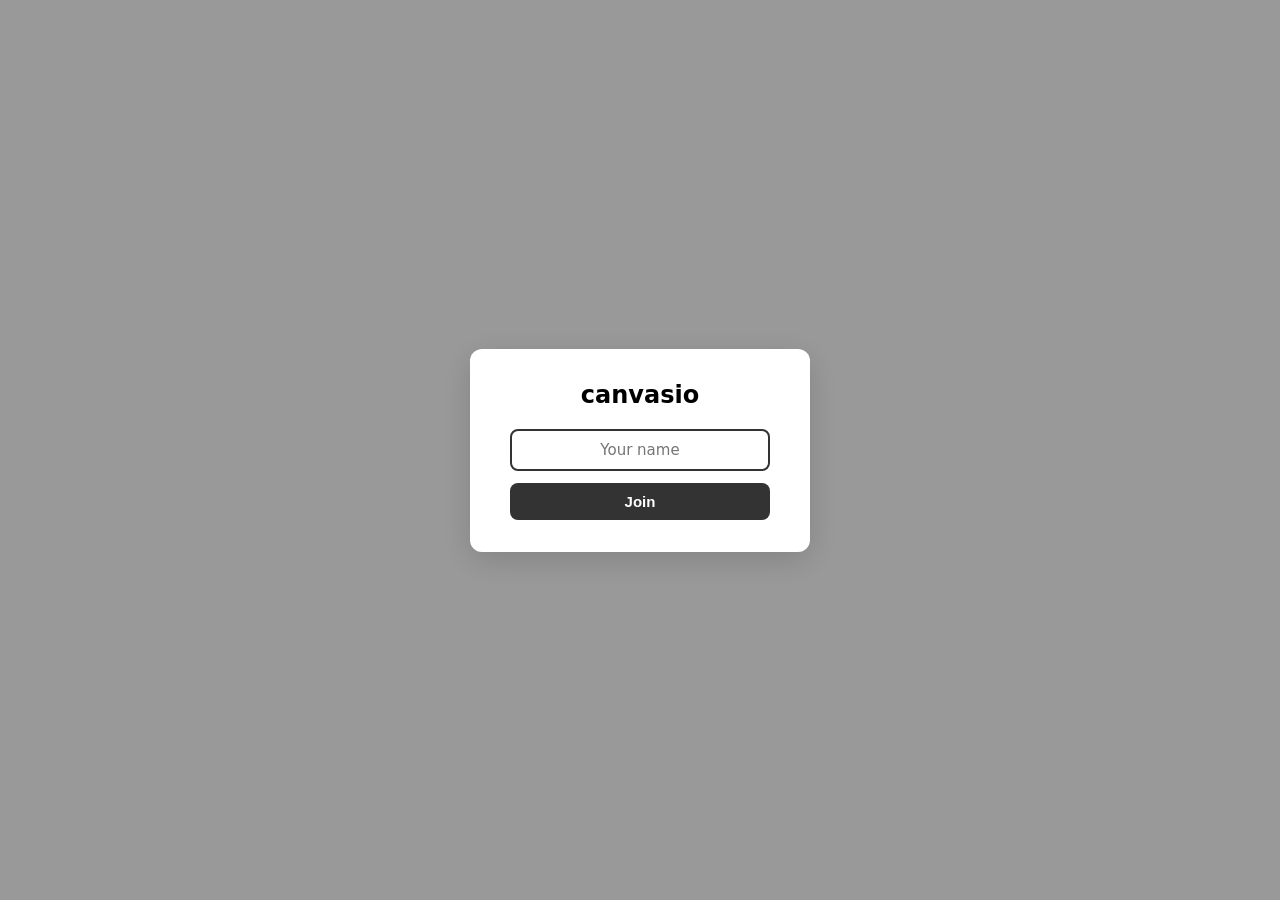
==== index.html @ da80fefc "P3: shape tools (Rect/Circle/Line) with drag preview, undo per-user" ====
<!DOCTYPE html>
<html lang="en">
<head>
<meta charset="UTF-8">
<meta name="viewport" content="width=device-width, initial-scale=1.0">
<title>canvasio</title>
<link rel="stylesheet" href="/static/style.css?v=9">
</head>
<body>
<div id="join-modal">
  <div id="join-card">
    <h1>canvasio</h1>
    <p id="join-room-label"></p>
    <input type="text" id="join-name-input" placeholder="Your name" maxlength="24" autofocus>
    <button id="join-btn">Join</button>
  </div>
</div>
<div id="app" style="display:none">
  <div id="toolbar">
    <div class="tool-group">
      <button id="tool-brush" class="active" data-tool="brush">Brush</button>
      <button id="tool-eraser" data-tool="eraser">Eraser</button>
      <button id="tool-rect" data-tool="rect">Rect</button>
      <button id="tool-circle" data-tool="circle">Circle</button>
      <button id="tool-line" data-tool="line">Line</button>
    </div>
    <div class="tool-group">
      <label>
        <input type="color" id="color-picker" value="#000000">
      </label>
    </div>
    <div class="tool-group">
      <label>
        Size
        <input type="range" id="size-slider" min="1" max="50" value="3">
        <input type="number" id="size-input" min="1" value="3">
      </label>
    </div>
    <button id="clear-btn">Clear</button>
    <button id="undo-btn">Undo</button>
    <span id="room-label"></span>
    <span id="name-display"></span>
    <span id="status" class="disconnected">Disconnected</span>
  </div>
  <canvas id="canvas"></canvas>
  <div id="user-list"></div>
</div>
<div id="clear-modal">
  <div id="clear-card">
    <p>Clear the board for everyone?</p>
    <div id="clear-actions">
      <button id="clear-cancel">Cancel</button>
      <button id="clear-confirm">Clear</button>
    </div>
  </div>
</div>
<script src="/static/script.js?v=9"></script>
</body>
</html>
---- static/style.css ----
* {
  margin: 0;
  padding: 0;
  box-sizing: border-box;
}

body {
  overflow: hidden;
  background: #fff;
  font-family: system-ui, -apple-system, sans-serif;
}

#join-modal {
  position: fixed;
  inset: 0;
  z-index: 100;
  display: none;
  align-items: center;
  justify-content: center;
  background: rgba(0,0,0,0.4);
}

#join-card {
  background: #fff;
  border-radius: 12px;
  padding: 32px 40px;
  text-align: center;
  box-shadow: 0 8px 32px rgba(0,0,0,0.15);
  max-width: 340px;
  width: 90%;
}

#join-card h1 {
  font-size: 24px;
  margin-bottom: 4px;
  font-weight: 700;
}

#join-room-label {
  font-size: 13px;
  color: #888;
  margin-bottom: 20px;
}

#join-name-input {
  display: block;
  width: 100%;
  padding: 10px 14px;
  border: 2px solid #ddd;
  border-radius: 8px;
  font-size: 15px;
  font-family: inherit;
  text-align: center;
  margin-bottom: 12px;
  outline: none;
}

#join-name-input:focus {
  border-color: #333;
}

#join-btn {
  width: 100%;
  padding: 10px;
  border: none;
  border-radius: 8px;
  background: #333;
  color: #fff;
  font-size: 15px;
  font-weight: 600;
  cursor: pointer;
}

#join-btn:hover {
  background: #555;
}

#toolbar {
  position: fixed;
  top: 0;
  left: 0;
  right: 0;
  z-index: 10;
  display: flex;
  align-items: center;
  gap: 12px;
  padding: 8px 16px;
  background: #f5f5f5;
  border-bottom: 1px solid #ddd;
}

.tool-group {
  display: flex;
  align-items: center;
  gap: 6px;
}

#toolbar button {
  padding: 6px 14px;
  border: 1px solid #ccc;
  background: #fff;
  border-radius: 4px;
  cursor: pointer;
  font-size: 13px;
}

#toolbar button:hover {
  background: #eee;
}

#toolbar button.active {
  background: #333;
  color: #fff;
  border-color: #333;
}

#color-picker {
  width: 32px;
  height: 32px;
  border: none;
  cursor: pointer;
  padding: 0;
  background: none;
}

#size-slider {
  width: 80px;
  vertical-align: middle;
}

#size-input {
  width: 44px;
  padding: 2px 4px;
  border: 1px solid #ccc;
  border-radius: 4px;
  font-size: 12px;
  font-family: inherit;
  text-align: center;
}

#clear-btn {
  color: #c00;
  border-color: #c00;
}

#room-label {
  font-size: 12px;
  font-weight: 600;
  color: #555;
  padding: 4px 10px;
  background: #eee;
  border-radius: 4px;
}

#name-display {
  font-size: 12px;
  font-weight: 600;
  color: #333;
  padding: 4px 10px;
  background: #e8f0fe;
  border-radius: 4px;
  cursor: pointer;
  max-width: 140px;
  overflow: hidden;
  text-overflow: ellipsis;
  white-space: nowrap;
}

#name-display:hover {
  background: #d4e3fd;
}

.name-edit-input {
  width: 100%;
  padding: 0;
  border: none;
  outline: none;
  font-size: 12px;
  font-weight: 600;
  font-family: inherit;
  background: transparent;
  color: #333;
}

#status {
  margin-left: auto;
  font-size: 12px;
  padding: 4px 10px;
  border-radius: 4px;
}

#status.connected {
  background: #d4edda;
  color: #155724;
}

#status.disconnected {
  background: #f8d7da;
  color: #721c24;
}

#canvas {
  display: block;
  cursor: crosshair;
}

#cursor-preview {
  position: fixed;
  top: 0;
  left: 0;
  pointer-events: none;
  z-index: 999;
  border-radius: 50%;
  display: none;
  border: 2px solid;
}

#cursor-preview.eraser {
  background: transparent;
  border: 2px dashed #999;
}

#user-list {
  position: fixed;
  bottom: 12px;
  left: 12px;
  z-index: 10;
  display: none;
  flex-wrap: wrap;
  gap: 6px;
  background: rgba(255,255,255,0.92);
  border: 1px solid #ddd;
  border-radius: 8px;
  padding: 8px 12px;
  font-size: 13px;
  max-width: 300px;
}

.user-chip {
  display: inline-flex;
  align-items: center;
  gap: 4px;
  padding: 2px 8px;
  background: #f0f0f0;
  border-radius: 12px;
  white-space: nowrap;
}

.user-dot {
  width: 8px;
  height: 8px;
  border-radius: 50%;
  display: inline-block;
  flex-shrink: 0;
}

#clear-modal {
  position: fixed;
  inset: 0;
  z-index: 200;
  display: none;
  align-items: center;
  justify-content: center;
  background: rgba(0,0,0,0.4);
}

#clear-card {
  background: #fff;
  border-radius: 12px;
  padding: 28px 36px;
  text-align: center;
  box-shadow: 0 8px 32px rgba(0,0,0,0.15);
}

#clear-card p {
  font-size: 15px;
  margin-bottom: 20px;
}

#clear-actions {
  display: flex;
  gap: 10px;
  justify-content: center;
}

#clear-actions button {
  padding: 8px 24px;
  border: 1px solid #ccc;
  border-radius: 6px;
  font-size: 14px;
  cursor: pointer;
  background: #fff;
}

#clear-actions button:hover {
  background: #f0f0f0;
}

#clear-confirm {
  background: #c00 !important;
  color: #fff;
  border-color: #c00 !important;
}

#clear-confirm:hover {
  background: #a00 !important;
}
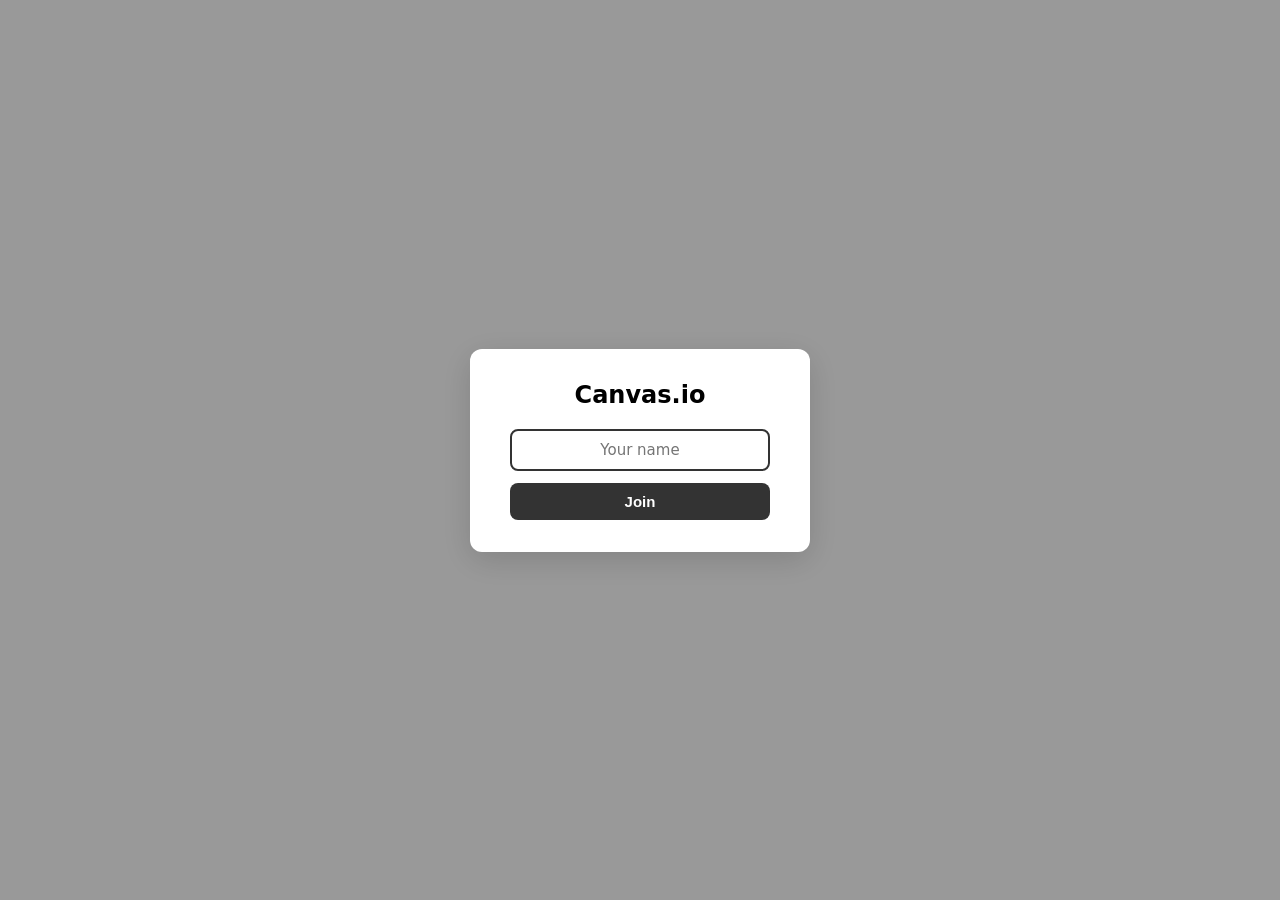
==== commit f8dc469b: "feat: Canvas.io title + favicon" ====
--- a/index.html
+++ b/index.html
@@ -3,13 +3,14 @@
 <head>
 <meta charset="UTF-8">
 <meta name="viewport" content="width=device-width, initial-scale=1.0">
-<title>canvasio</title>
-<link rel="stylesheet" href="/static/style.css?v=9">
+<title>Canvas.io</title>
+<link rel="icon" href="data:image/svg+xml,%3Csvg%20xmlns%3D%22http%3A%2F%2Fwww.w3.org%2F2000%2Fsvg%22%20viewBox%3D%220%200%20256%20256%22%3E%3Cdefs%3E%3ClinearGradient%20id%3D%22bg%22%20x1%3D%2232%22%20y1%3D%2232%22%20x2%3D%22224%22%20y2%3D%22224%22%3E%3Cstop%20offset%3D%220%25%22%20stop-color%3D%22%234F8CFF%22%2F%3E%3Cstop%20offset%3D%2250%25%22%20stop-color%3D%22%236A5CFF%22%2F%3E%3Cstop%20offset%3D%22100%25%22%20stop-color%3D%22%23FF6BAA%22%2F%3E%3C%2FlinearGradient%3E%3C%2Fdefs%3E%3Crect%20x%3D%2224%22%20y%3D%2224%22%20width%3D%22208%22%20height%3D%22208%22%20rx%3D%2248%22%20fill%3D%22url(%23bg)%22%2F%3E%3Crect%20x%3D%2264%22%20y%3D%2272%22%20width%3D%22128%22%20height%3D%2296%22%20rx%3D%2212%22%20fill%3D%22white%22%20fill-opacity%3D%220.95%22%2F%3E%3Ccircle%20cx%3D%22105%22%20cy%3D%22120%22%20r%3D%228%22%20fill%3D%22%234F8CFF%22%2F%3E%3Ccircle%20cx%3D%22128%22%20cy%3D%22105%22%20r%3D%228%22%20fill%3D%22%236A5CFF%22%2F%3E%3Ccircle%20cx%3D%22151%22%20cy%3D%22120%22%20r%3D%228%22%20fill%3D%22%23FF6BAA%22%2F%3E%3Cpath%20d%3D%22M85%20185L78%20150L105%20162L91%20168L99%20183L85%20185Z%22%20fill%3D%22white%22%2F%3E%3Cpath%20d%3D%22M171%20185L164%20150L191%20162L177%20168L185%20183L171%20185Z%22%20fill%3D%22white%22%20opacity%3D%220.85%22%2F%3E%3C%2Fsvg%3E">
+<link rel="stylesheet" href="/static/style.css?v=15">
 </head>
 <body>
 <div id="join-modal">
   <div id="join-card">
-    <h1>canvasio</h1>
+    <h1>Canvas.io</h1>
     <p id="join-room-label"></p>
     <input type="text" id="join-name-input" placeholder="Your name" maxlength="24" autofocus>
     <button id="join-btn">Join</button>
@@ -18,16 +19,30 @@
 <div id="app" style="display:none">
   <div id="toolbar">
     <div class="tool-group">
-      <button id="tool-brush" class="active" data-tool="brush">Brush</button>
-      <button id="tool-eraser" data-tool="eraser">Eraser</button>
-      <button id="tool-rect" data-tool="rect">Rect</button>
-      <button id="tool-circle" data-tool="circle">Circle</button>
-      <button id="tool-line" data-tool="line">Line</button>
+      <button id="tool-brush" class="active" data-tool="brush" title="Brush"><svg width="16" height="16" viewBox="0 0 640 640" fill="currentColor"><path d="M512.5 74.3L291.1 222C262 241.4 243.5 272.9 240.5 307.3C302.8 320.1 351.9 369.2 364.8 431.6C399.3 428.6 430.7 410.1 450.1 381L597.7 159.5C604.4 149.4 608 137.6 608 125.4C608 91.5 580.5 64 546.6 64C534.5 64 522.6 67.6 512.5 74.3zM320 464C320 402.1 269.9 352 208 352C146.1 352 96 402.1 96 464C96 467.9 96.2 471.8 96.6 475.6C98.4 493.1 86.4 512 68.8 512L64 512C46.3 512 32 526.3 32 544C32 561.7 46.3 576 64 576L208 576C269.9 576 320 525.9 320 464z"/></svg></button>
+      <button id="tool-eraser" data-tool="eraser" title="Eraser"><svg width="16" height="16" viewBox="0 0 640 640" fill="currentColor"><path d="M210.5 480L333.5 480L398.8 414.7L225.3 241.2L98.6 367.9L210.6 479.9zM256 544L210.5 544C193.5 544 177.2 537.3 165.2 525.3L49 409C38.1 398.1 32 383.4 32 368C32 352.6 38.1 337.9 49 327L295 81C305.9 70.1 320.6 64 336 64C351.4 64 366.1 70.1 377 81L559 263C569.9 273.9 576 288.6 576 304C576 319.4 569.9 334.1 559 345L424 480L544 480C561.7 480 576 494.3 576 512C576 529.7 561.7 544 544 544L256 544z"/></svg></button>
+      <button id="tool-rect" data-tool="rect" title="Rectangle"><svg width="16" height="16" viewBox="0 0 16 16"><rect x="2" y="2" width="12" height="12" fill="none" stroke="currentColor" stroke-width="2"/></svg></button>
+      <button id="tool-circle" data-tool="circle" title="Circle"><svg width="16" height="16" viewBox="0 0 16 16"><circle cx="8" cy="8" r="6" fill="none" stroke="currentColor" stroke-width="2"/></svg></button>
+      <button id="tool-line" data-tool="line" title="Line"><svg width="16" height="16" viewBox="0 0 16 16"><line x1="2" y1="14" x2="14" y2="2" stroke="currentColor" stroke-width="2" stroke-linecap="round"/></svg></button>
     </div>
     <div class="tool-group">
       <label>
-        <input type="color" id="color-picker" value="#000000">
+        <input type="color" id="color-picker" value="#000000" title="Color">
       </label>
+      <div id="color-palette">
+        <button class="palette-swatch active" data-color="#000000" style="background:#000000" title="Black"></button>
+        <button class="palette-swatch" data-color="#ffffff" style="background:#ffffff" title="White"></button>
+        <button class="palette-swatch" data-color="#e74c3c" style="background:#e74c3c" title="Red"></button>
+        <button class="palette-swatch" data-color="#2ecc71" style="background:#2ecc71" title="Green"></button>
+        <button class="palette-swatch" data-color="#3498db" style="background:#3498db" title="Blue"></button>
+        <button class="palette-swatch" data-color="#f39c12" style="background:#f39c12" title="Yellow"></button>
+        <button class="palette-swatch" data-color="#9b59b6" style="background:#9b59b6" title="Purple"></button>
+        <button class="palette-swatch" data-color="#1abc9c" style="background:#1abc9c" title="Cyan"></button>
+        <button class="palette-swatch" data-color="#e67e22" style="background:#e67e22" title="Orange"></button>
+        <button class="palette-swatch" data-color="#34495e" style="background:#34495e" title="Dark"></button>
+        <button class="palette-swatch" data-color="#e84393" style="background:#e84393" title="Pink"></button>
+        <button class="palette-swatch" data-color="#95a5a6" style="background:#95a5a6" title="Gray"></button>
+      </div>
     </div>
     <div class="tool-group">
       <label>
@@ -36,13 +51,14 @@
         <input type="number" id="size-input" min="1" value="3">
       </label>
     </div>
-    <button id="clear-btn">Clear</button>
-    <button id="undo-btn">Undo</button>
+    <button id="undo-btn" title="Undo"><svg width="16" height="16" viewBox="0 0 16 16" fill="none"><path d="M6 3L2 7l4 4" stroke="currentColor" stroke-width="1.8" stroke-linecap="round" stroke-linejoin="round"/><path d="M2 7h7a4 4 0 1 1 0 8H7" stroke="currentColor" stroke-width="1.8" stroke-linecap="round"/></svg></button>
+    <button id="clear-btn" title="Clear"><svg width="16" height="16" viewBox="0 0 16 16" fill="none"><path d="M3 4h10" stroke="currentColor" stroke-width="1.8" stroke-linecap="round"/><path d="M5 4V2h6v2" stroke="currentColor" stroke-width="1.8" stroke-linejoin="round"/><rect x="4" y="4" width="8" height="10" stroke="currentColor" stroke-width="1.8" rx="1"/></svg></button>
     <span id="room-label"></span>
     <span id="name-display"></span>
     <span id="status" class="disconnected">Disconnected</span>
   </div>
   <canvas id="canvas"></canvas>
+  <canvas id="cursor-canvas"></canvas>
   <div id="user-list"></div>
 </div>
 <div id="clear-modal">
@@ -54,6 +70,6 @@
     </div>
   </div>
 </div>
-<script src="/static/script.js?v=9"></script>
+<script src="/static/script.js?v=15"></script>
 </body>
 </html>
--- a/static/style.css
+++ b/static/style.css
@@ -96,7 +96,10 @@
 }
 
 #toolbar button {
-  padding: 6px 14px;
+  display: inline-flex;
+  align-items: center;
+  justify-content: center;
+  padding: 6px 10px;
   border: 1px solid #ccc;
   background: #fff;
   border-radius: 4px;
@@ -121,6 +124,32 @@
   cursor: pointer;
   padding: 0;
   background: none;
+}
+
+#color-palette {
+  display: flex;
+  align-items: center;
+  gap: 3px;
+  margin-left: 6px;
+}
+
+.palette-swatch {
+  width: 16px !important;
+  height: 16px !important;
+  padding: 0 !important;
+  border-radius: 50% !important;
+  border: 2px solid #ccc !important;
+  cursor: pointer;
+}
+
+.palette-swatch:hover {
+  transform: scale(1.2);
+}
+
+.palette-swatch.active {
+  border-color: #333 !important;
+  outline: 2px solid #333;
+  outline-offset: 1px;
 }
 
 #size-slider {
@@ -202,6 +231,14 @@
 #canvas {
   display: block;
   cursor: crosshair;
+}
+
+#cursor-canvas {
+  position: fixed;
+  top: 0;
+  left: 0;
+  pointer-events: none;
+  z-index: 5;
 }
 
 #cursor-preview {
